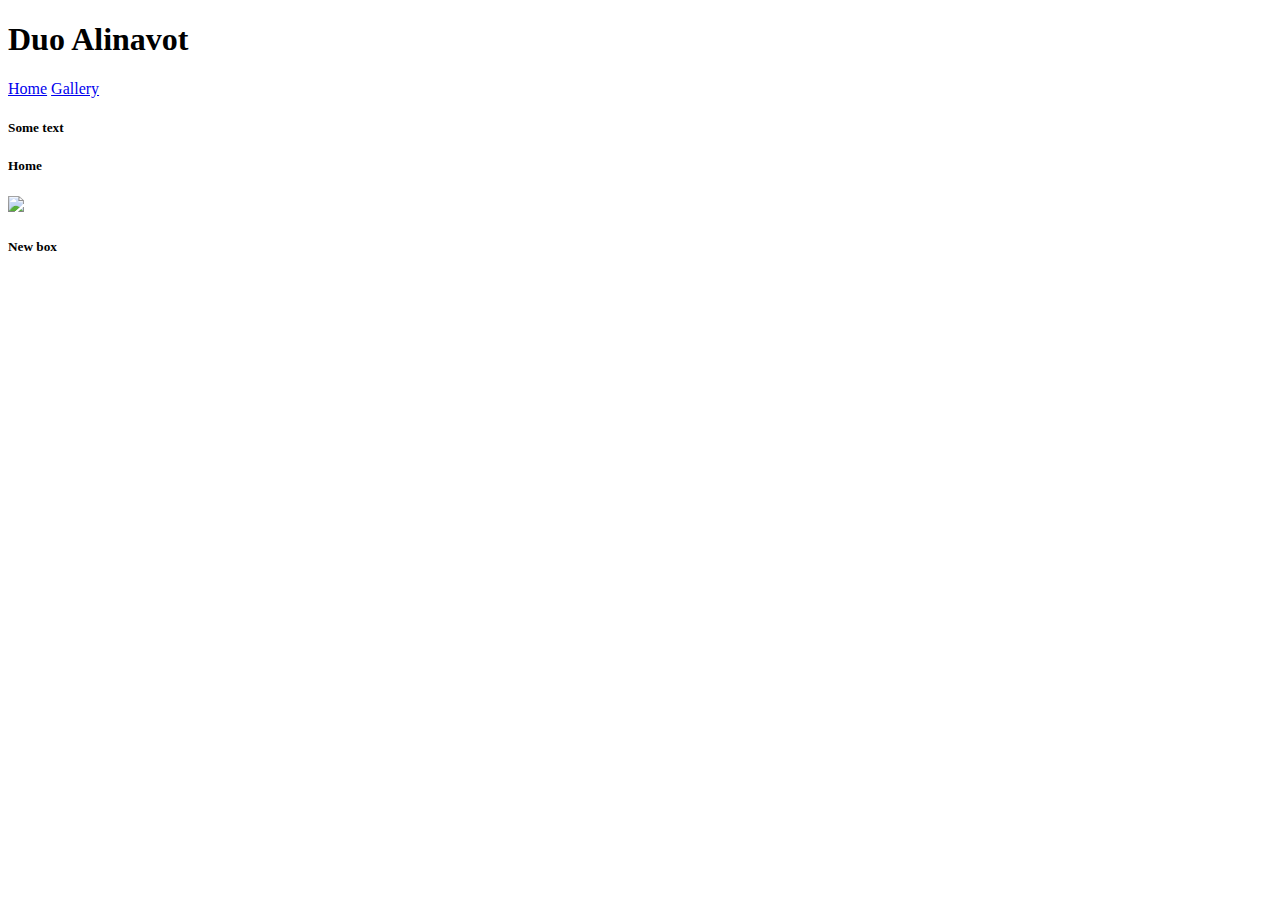
==== index.html @ cd0c2459 "initial commit" ====
<!DOCTYPE html>

    
<html lang="en">
<head>
    <meta charset="UTF-8">
    <meta name="viewport" content="width=device-width, initial-scale=1.0">
    <meta http-equiv="X-UA-Compatible" content="ie=edge">
    <link rel="stylesheet" href="/first try website/css/style.css">
    <title>First Try </title>
</head>

<body>
    <h1>Duo Alinavot</h1>
    <a href="index.html">Home</a>
    <a href="gallery.html">Gallery</a>
    <h5 class="inText">
        Some text
    </h5>
    <div>
        <a href="https://duoalinavot.wixsite.com/alinavot"><h1></h1></a>
        
            <div class="box">
                <h5 class="box"color="rgb(134,123,512)">Home</h5>
            </div>
            <div>
                <img src="https://static.wixstatic.com/media/aef0f0_1189c0ef696c49abb5ac56f625b1a6c8~mv2.png/v1/fill/w_491,h_737,al_c,lg_1,q_90/aef0f0_1189c0ef696c49abb5ac56f625b1a6c8~mv2.webp">
                <h5 class="box">New box</h5>
            </div>
        
    </div>
</body>
</html>
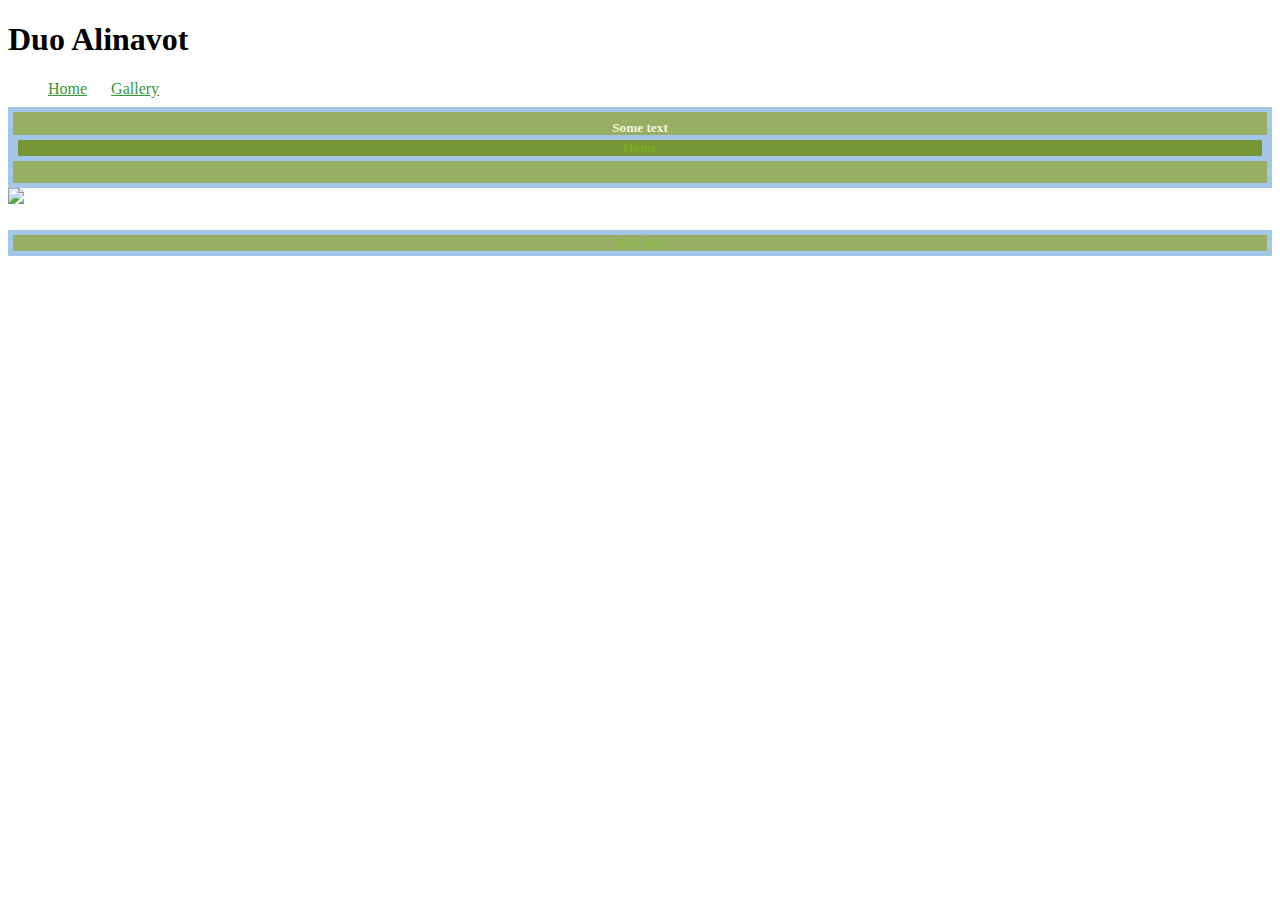
==== commit d4c425b7: "keep playing" ====
--- a/index.html
+++ b/index.html
@@ -7,14 +7,21 @@
     <meta charset="UTF-8">
     <meta name="viewport" content="width=device-width, initial-scale=1.0">
     <meta http-equiv="X-UA-Compatible" content="ie=edge">
-    <link rel="stylesheet" href="/first try website/css/style.css">
+    <link rel="stylesheet" href="/css/style.css">
     <title>First Try </title>
 </head>
 
 <body>
     <h1>Duo Alinavot</h1>
-    <a href="index.html">Home</a>
-    <a href="gallery.html">Gallery</a>
+    <nav>
+        <ul>
+            <li><a href="index.html">Home</a></li>
+            <li><a href="gallery.html">Gallery</a></li>
+        </ul>
+        
+         
+    </nav>
+    
     <h5 class="inText">
         Some text
     </h5>
--- a/css/style.css
+++ b/css/style.css
@@ -0,0 +1,29 @@
+.box{
+    border-style:solid;
+    background-color:rgba(108, 139, 36,0.7);
+    color:rgba(123, 202, 18,0.5);
+    border-color:rgb(162, 199, 233);
+    border-width:5px;
+    text-align:center;
+}
+.inText{
+    margin-bottom: -50px;
+    color: beige;
+    text-align: center;
+}
+.iType{ 
+    text-align: center
+}
+nav li{
+    display: inline;
+    margin-right: 20px;
+    color:green;
+}
+nav a{
+    color:green;
+    opacity: 0.8;
+}
+nav a:hover{
+    color:rgb(0,128,0);
+    opacity:0.3;
+}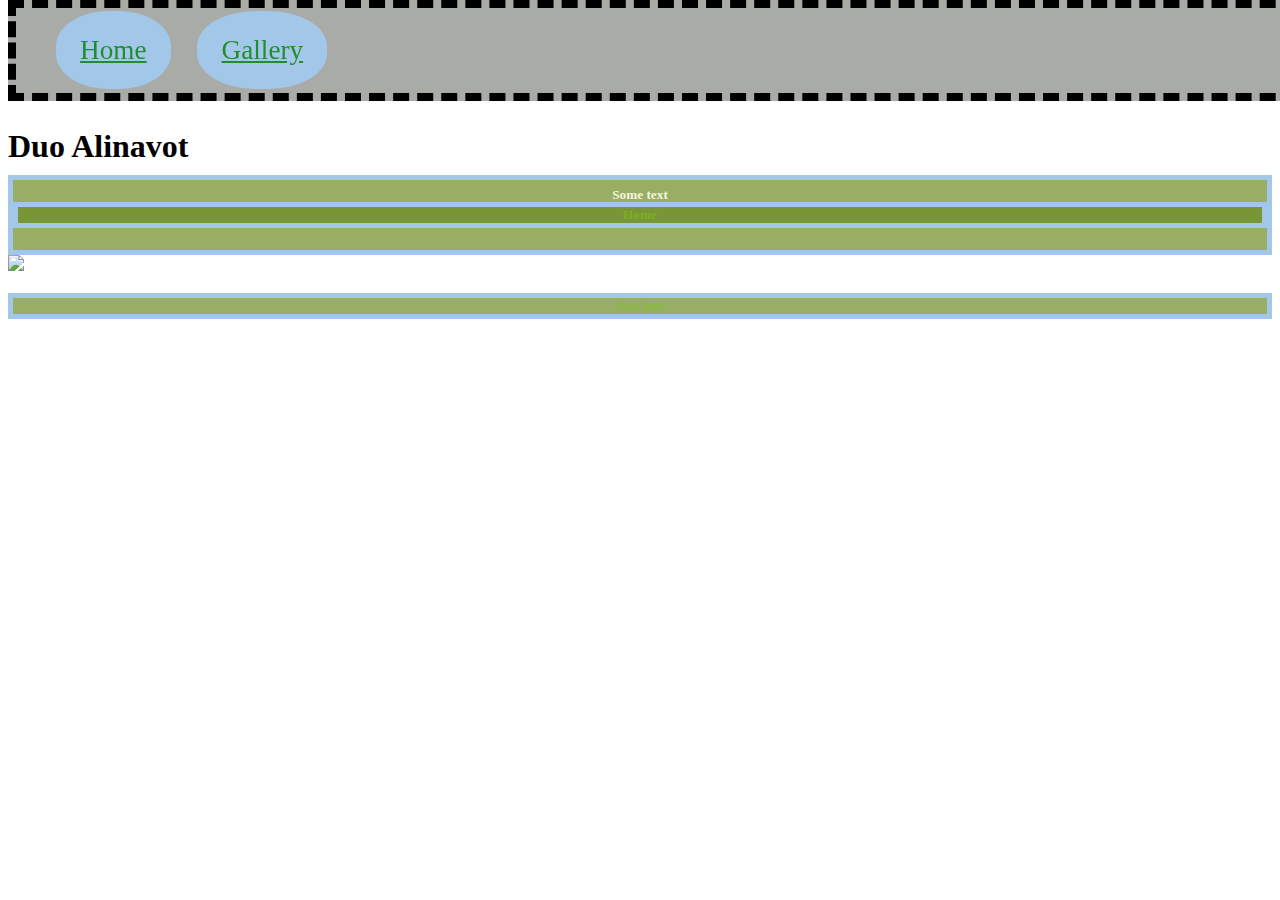
==== commit 45872976: "fix link to style sheet" ====
--- a/index.html
+++ b/index.html
@@ -7,13 +7,13 @@
     <meta charset="UTF-8">
     <meta name="viewport" content="width=device-width, initial-scale=1.0">
     <meta http-equiv="X-UA-Compatible" content="ie=edge">
-    <link rel="stylesheet" href="/css/style.css">
+    <link rel="stylesheet" href="css/style.css">
     <title>First Try </title>
 </head>
 
 <body>
-    <h1>Duo Alinavot</h1>
-    <nav>
+    <h1 style="margin-top:4em;">Duo Alinavot</h1>
+    <nav id="navbar">
         <ul>
             <li><a href="index.html">Home</a></li>
             <li><a href="gallery.html">Gallery</a></li>
@@ -32,10 +32,10 @@
                 <h5 class="box"color="rgb(134,123,512)">Home</h5>
             </div>
             <div>
-                <img src="https://static.wixstatic.com/media/aef0f0_1189c0ef696c49abb5ac56f625b1a6c8~mv2.png/v1/fill/w_491,h_737,al_c,lg_1,q_90/aef0f0_1189c0ef696c49abb5ac56f625b1a6c8~mv2.webp">
+                <img class ="simg" src="https://static.wixstatic.com/media/aef0f0_1189c0ef696c49abb5ac56f625b1a6c8~mv2.png/v1/fill/w_491,h_737,al_c,lg_1,q_90/aef0f0_1189c0ef696c49abb5ac56f625b1a6c8~mv2.webp">
                 <h5 class="box">New box</h5>
             </div>
         
     </div>
 </body>
-</html>+</html>
--- a/css/style.css
+++ b/css/style.css
@@ -14,10 +14,24 @@
 .iType{ 
     text-align: center
 }
+#navbar{
+    background:rgba(154, 156, 152,0.85);
+    font-size:1.7em;
+    width: 100em;
+    top:0em;
+    border-style:dashed ;
+    border-width: 0.3em;
+    position:fixed;
+    margin:auto;
+}
 nav li{
     display: inline;
     margin-right: 20px;
     color:green;
+    border-style: hidden;
+    padding: 0.9%;
+    border-radius:45%;
+    background-color:rgb(162, 199, 233);
 }
 nav a{
     color:green;
@@ -26,4 +40,8 @@
 nav a:hover{
     color:rgb(0,128,0);
     opacity:0.3;
-}+}
+.simg {
+    display:block;
+    margin:auto;
+}
